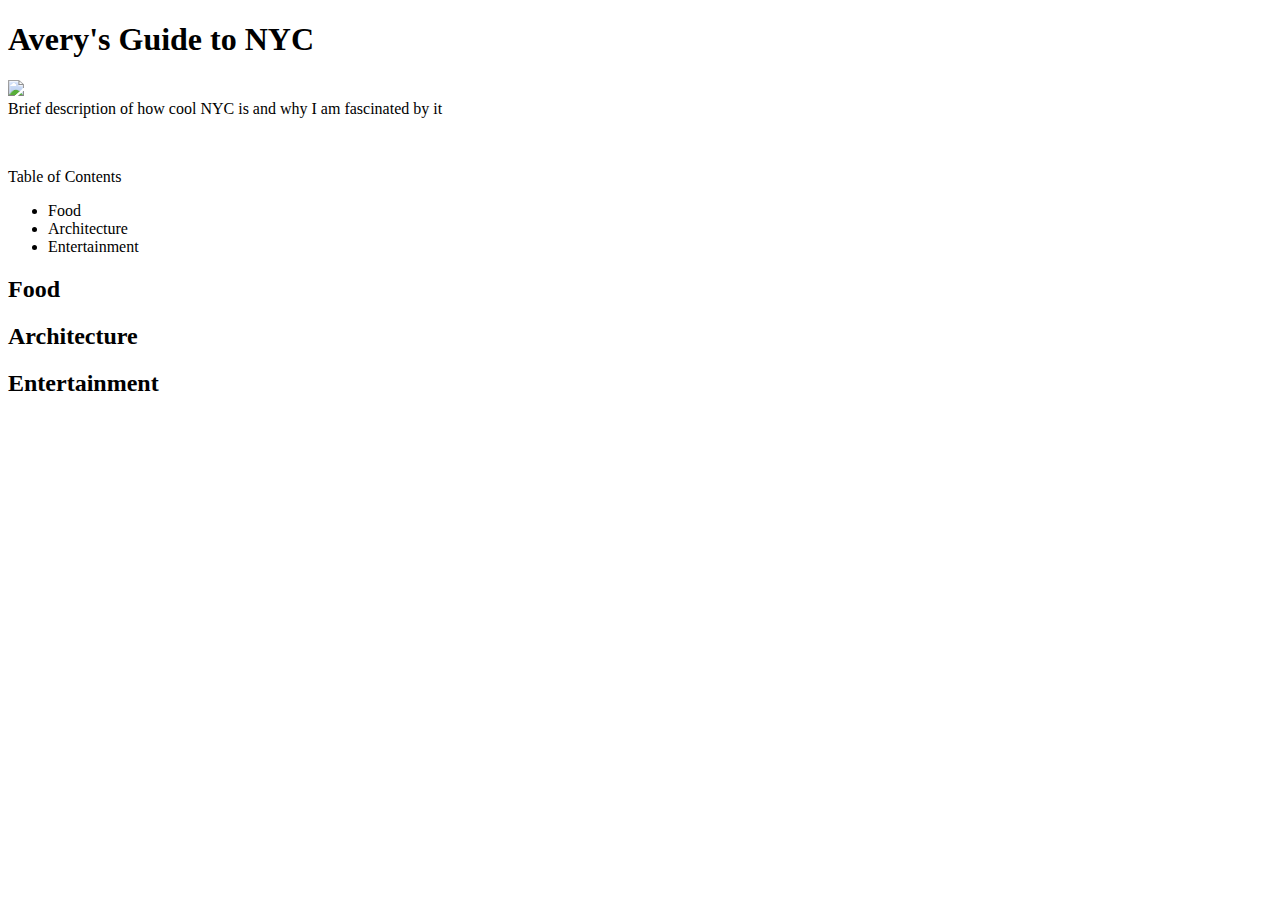
==== site/index.html @ 2d94d05e "starting my project" ====
<!DOCTYPE html>

<html lang="en">

  <head>
    <meta charset="utf-8">
    <title>NYC Webpage Content Outline</title>
  </head>

  <body>
    <p>
      <h1>
       Avery's Guide to NYC
      </h1>
      <img src="https://t3.ftcdn.net/jpg/01/91/74/46/360_F_191744672_HYfG0261FemsGK5WZWX868BokvbHNmqV.jpg">
      <br>
      Brief description of how cool NYC is and why I am fascinated by it
    </p>
    <br>
    <p>
      Table of Contents
       <ul>
         <li> Food </li>
         <li> Architecture </li>
         <li> Entertainment </li>
       </ul>
    </p>
    <p>
      <h2>
       Food
      </h2>
      <h2>
        Architecture
      </h2>
      <h2>
        Entertainment
      </h2>

    </p>
  </body>

</html>
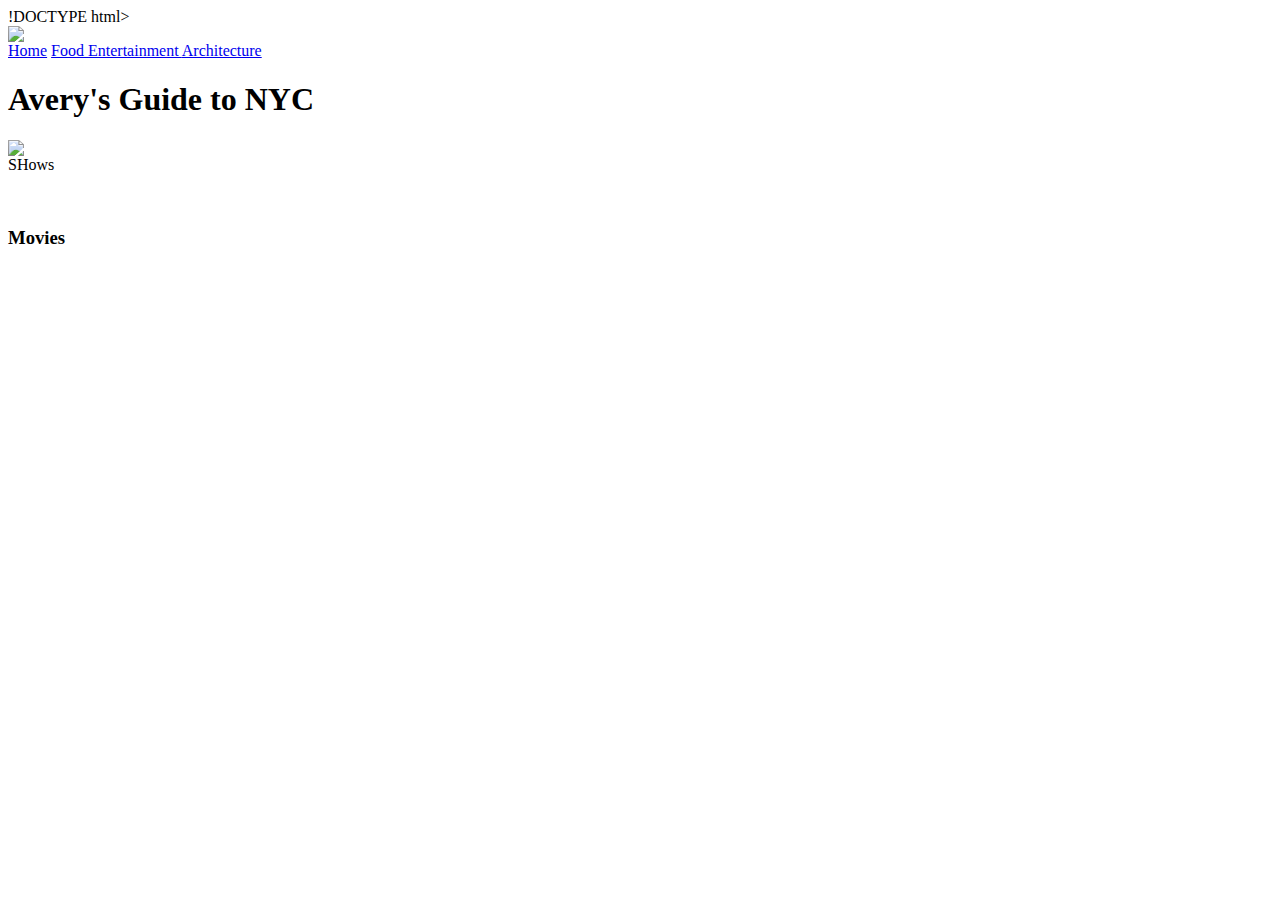
==== commit 89157f7d: "Update index.html" ====
--- a/site/index.html
+++ b/site/index.html
@@ -1,42 +1,39 @@
-<!DOCTYPE html>
+!DOCTYPE html>
 
 <html lang="en">
 
   <head>
     <meta charset="utf-8">
+    <link rel="stylesheet" href="mystyle.css">
     <title>NYC Webpage Content Outline</title>
   </head>
 
   <body>
+   <nav class="navbar">
+     <div class="navbar_middle">
+      <div class="navbar_header">
+       <a href="index.html" class="navbar_icon_link">
+         <img class="navbar_icon_image" src="https://www.iconarchive.com/download/i109867/streamlineicons/streamline-ux-free/statue-of-liberty.1024.png">
+       </a>
+      <div class="navbar_links">
+        <a class="index_link" href="index.html"> Home</a>
+        <a class="food_link" href="food.html"> Food </a>
+        <a class="entertainment_link_within" href="entertainment.html"> Entertainment </a>
+        <a class="architecture_link" href="architecture.html"> Architecture </a>
+       </div>
+      </div>
+     </div>
+
+   </nav>
     <p>
       <h1>
        Avery's Guide to NYC
       </h1>
       <img src="https://t3.ftcdn.net/jpg/01/91/74/46/360_F_191744672_HYfG0261FemsGK5WZWX868BokvbHNmqV.jpg">
       <br>
-      Brief description of how cool NYC is and why I am fascinated by it
+      SHows
     </p>
     <br>
-    <p>
-      Table of Contents
-       <ul>
-         <li> Food </li>
-         <li> Architecture </li>
-         <li> Entertainment </li>
-       </ul>
-    </p>
-    <p>
-      <h2>
-       Food
-      </h2>
-      <h2>
-        Architecture
-      </h2>
-      <h2>
-        Entertainment
-      </h2>
-
-    </p>
-  </body>
-
-</html>
+<h3>
+ Movies
+</h3>
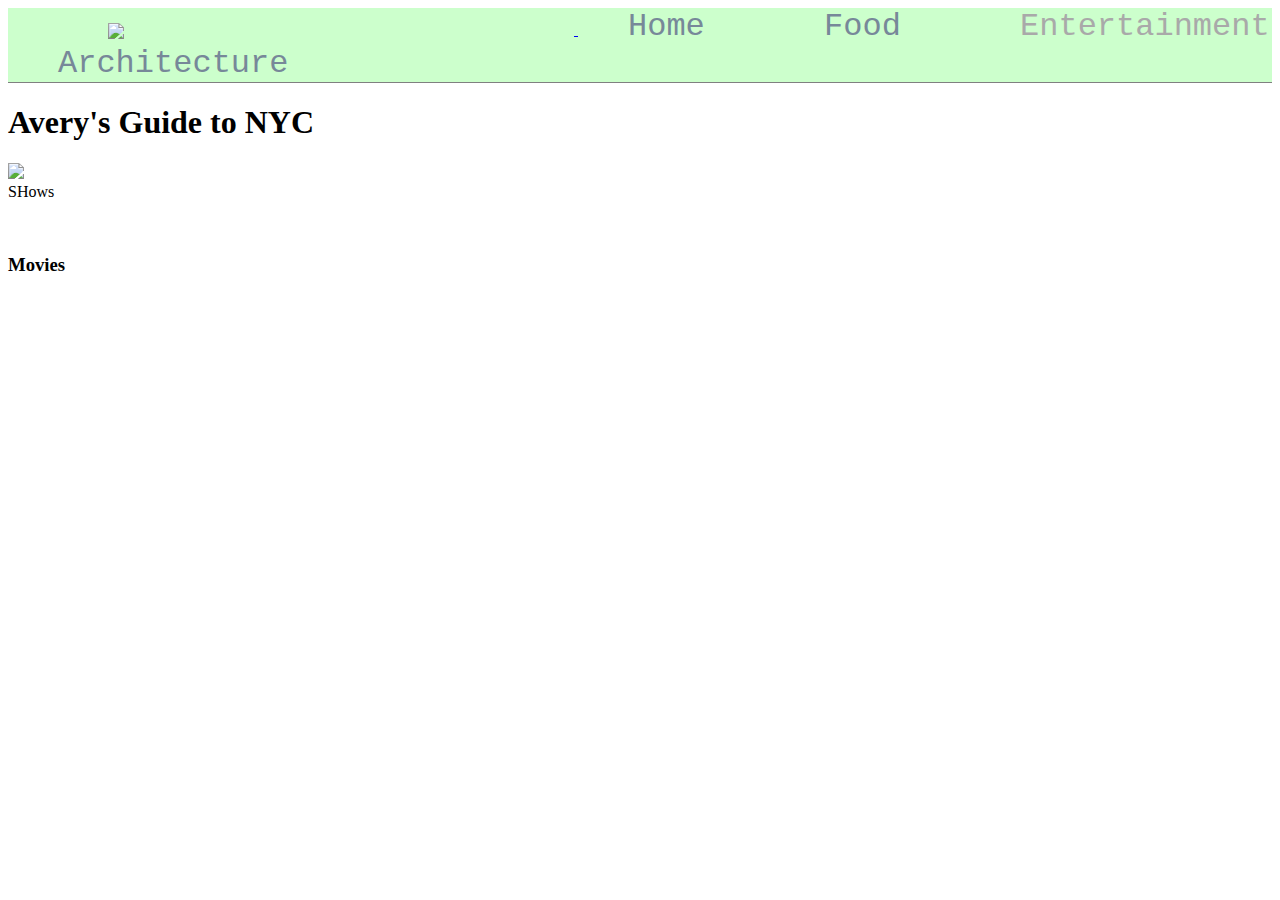
==== commit 7ff28167: "Update index.html" ====
--- a/site/index.html
+++ b/site/index.html
@@ -1,4 +1,4 @@
-!DOCTYPE html>
+<!DOCTYPE html>
 
 <html lang="en">
 
--- a/site/mystyle.css
+++ b/site/mystyle.css
@@ -0,0 +1,53 @@
+.navbar{
+ height: 7 rem;
+ background-color: #ccffcc
+}
+
+.navbar_middle{
+ display: flex;
+ align-items: center;
+}
+
+.navbar_icon_image{
+ width: 200px;
+ display: inline;
+ vertical-align: middle;
+ margin-left: 100px;
+ margin-right: 450px;
+ display: hide
+}
+
+.navbar_header{
+ height: auto;
+ width: 100%;
+ border-bottom: 1px solid grey
+}
+
+.navbar_links{
+ flex-direction: row;
+ align-items: center;
+ display: inline;
+ width: 100%;
+ padding: 0;
+ font-size: 2rem;
+ font-family: 'Courier New', Courier, monospace;
+ color: white;
+}
+
+.index_link,
+.food_link, 
+.architecture_link,
+.entertainment_link {
+ margin: 50px;
+ text-decoration: none;
+ color:lightslategray
+}
+
+.index_link_within,
+.food_link_within,
+.architecture_link_within,
+.entertainment_link_within {
+ margin: 50px;
+ text-decoration: none;
+ color:darkgray
+}
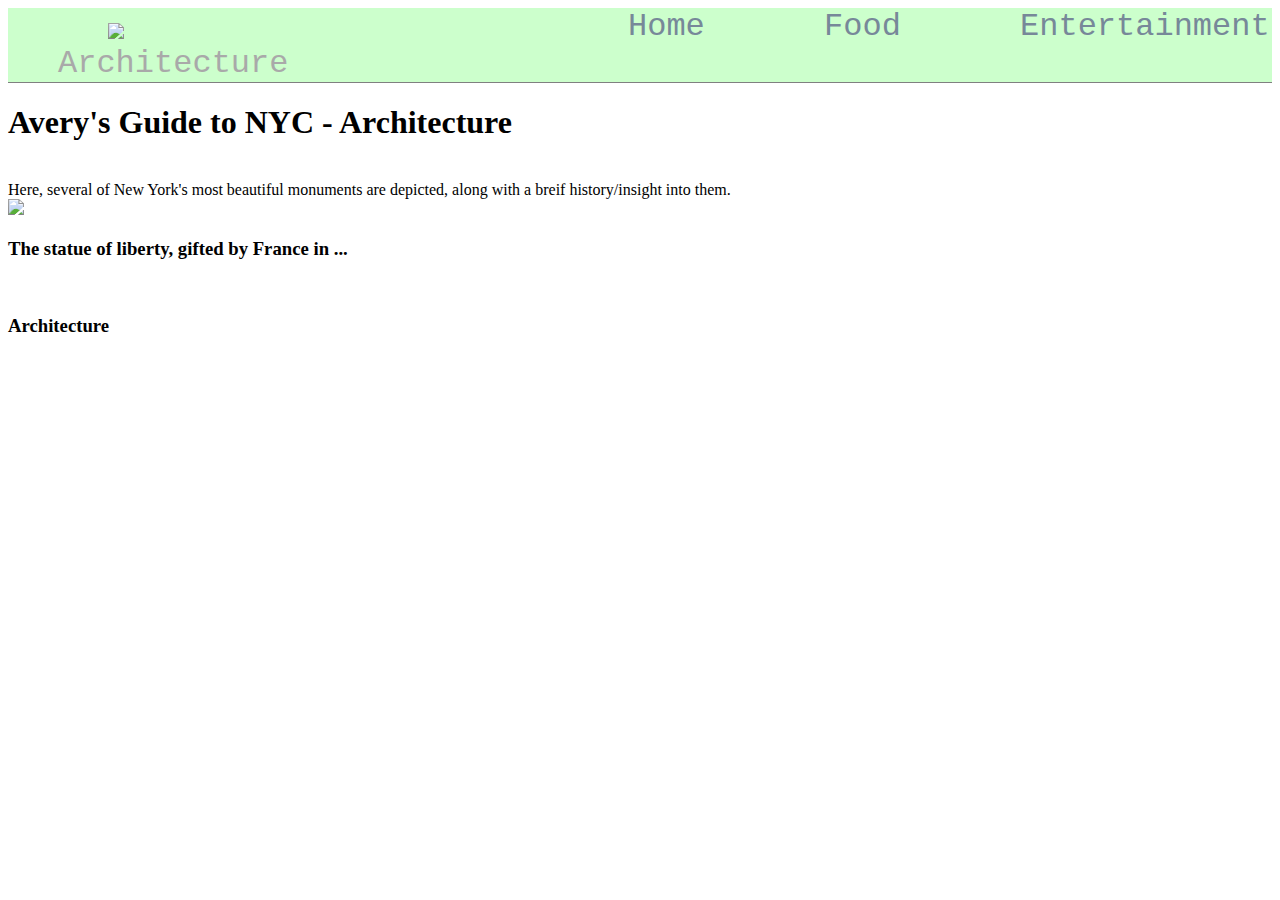
==== commit 4c5e1958: "Update index.html" ====
--- a/site/index.html
+++ b/site/index.html
@@ -12,14 +12,15 @@
    <nav class="navbar">
      <div class="navbar_middle">
       <div class="navbar_header">
-       <a href="index.html" class="navbar_icon_link">
+       <a href="index.html" class="navbar_icon_link" style="text-decoration: none;">
          <img class="navbar_icon_image" src="https://www.iconarchive.com/download/i109867/streamlineicons/streamline-ux-free/statue-of-liberty.1024.png">
        </a>
       <div class="navbar_links">
         <a class="index_link" href="index.html"> Home</a>
         <a class="food_link" href="food.html"> Food </a>
-        <a class="entertainment_link_within" href="entertainment.html"> Entertainment </a>
-        <a class="architecture_link" href="architecture.html"> Architecture </a>
+        <a class="entertainment_link" href="entertainment.html"> Entertainment </a>
+        <a class="architecture_link_within" href="architecture.html"> Architecture </a>
+
        </div>
       </div>
      </div>
@@ -27,13 +28,17 @@
    </nav>
     <p>
       <h1>
-       Avery's Guide to NYC
+       Avery's Guide to NYC - Architecture
       </h1>
-      <img src="https://t3.ftcdn.net/jpg/01/91/74/46/360_F_191744672_HYfG0261FemsGK5WZWX868BokvbHNmqV.jpg">
       <br>
-      SHows
+      Here, several of New York's most beautiful monuments are depicted, along with a breif history/insight into them. 
+      <br>
+      <img src="https://cdn.mos.cms.futurecdn.net/XsbvTN6PRi6PZtgEGvRsiE-1200-80.jpg">
+      <h3>
+       The statue of liberty, gifted by France in ...
+      </h3>
     </p>
     <br>
 <h3>
- Movies
+ Architecture
 </h3>
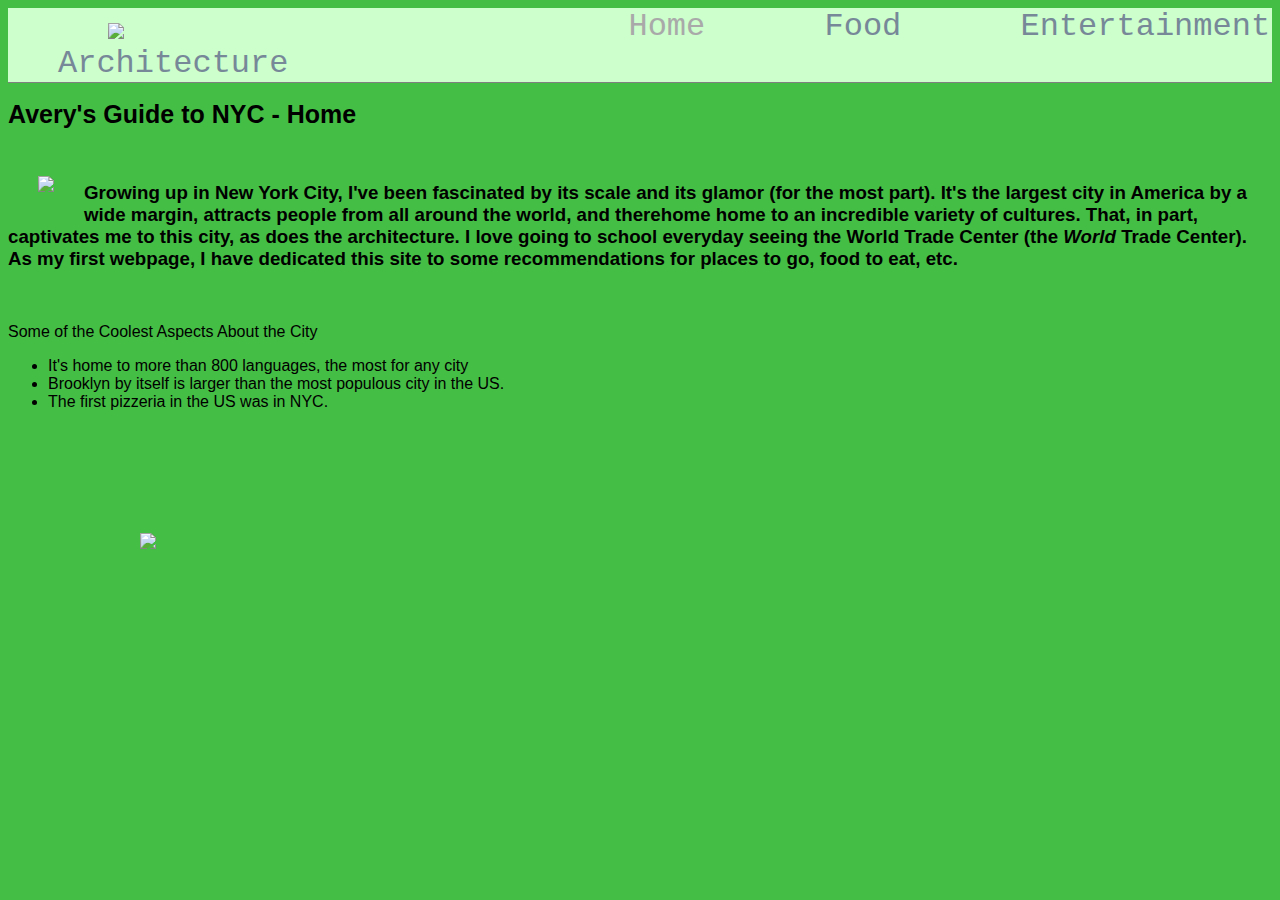
==== commit 6f514fe4: "Update index.html" ====
--- a/site/index.html
+++ b/site/index.html
@@ -12,15 +12,14 @@
    <nav class="navbar">
      <div class="navbar_middle">
       <div class="navbar_header">
-       <a href="index.html" class="navbar_icon_link" style="text-decoration: none;">
+        <a href="index.html" class="navbar_icon_link" style="text-decoration: none;">
          <img class="navbar_icon_image" src="https://www.iconarchive.com/download/i109867/streamlineicons/streamline-ux-free/statue-of-liberty.1024.png">
        </a>
       <div class="navbar_links">
-        <a class="index_link" href="index.html"> Home</a>
+        <a class="index_link_within" href="index.html"> Home</a>
         <a class="food_link" href="food.html"> Food </a>
         <a class="entertainment_link" href="entertainment.html"> Entertainment </a>
-        <a class="architecture_link_within" href="architecture.html"> Architecture </a>
-
+        <a class="architecture_link" href="architecture.html"> Architecture </a>
        </div>
       </div>
      </div>
@@ -28,17 +27,29 @@
    </nav>
     <p>
       <h1>
-       Avery's Guide to NYC - Architecture
+       Avery's Guide to NYC - Home
       </h1>
+      <img class="liberty" src="https://t3.ftcdn.net/jpg/01/91/74/46/360_F_191744672_HYfG0261FemsGK5WZWX868BokvbHNmqV.jpg">
       <br>
-      Here, several of New York's most beautiful monuments are depicted, along with a breif history/insight into them. 
-      <br>
-      <img src="https://cdn.mos.cms.futurecdn.net/XsbvTN6PRi6PZtgEGvRsiE-1200-80.jpg">
-      <h3>
-       The statue of liberty, gifted by France in ...
+      <h3 class="home_p"> Growing up in New York City, I've been fascinated by its scale and its glamor (for the most part). It's the largest city in America by a wide margin, attracts people from all around the world, and therehome home to an incredible variety of cultures. That, in part, captivates me to this city, as does the architecture. I love going to school everyday seeing the World Trade Center (the <i> World </i> Trade Center). As my first webpage, I have dedicated this site to some recommendations for places to go, food to eat, etc.
       </h3>
     </p>
     <br>
-<h3>
- Architecture
-</h3>
+    <p>
+      Some of the Coolest Aspects About the City
+       <ul>
+         <li> It's home to more than 800 languages, the most for any city</li>
+         <li> Brooklyn by itself is larger than the most populous city in the US.</li>
+         <li> The first pizzeria in the US was in NYC. </li>
+       </ul>
+       <br>
+       <br>
+       <br>
+       <br>
+       <br>
+
+      </p>
+    <img class="centralpark" src="https://thetourguy.com/wp-content/uploads/2021/05/Top-Things-to-do-in-Central-Park-1440-x-675.jpeg">
+  </body>
+
+</html>
--- a/site/mystyle.css
+++ b/site/mystyle.css
@@ -1,6 +1,6 @@
 .navbar{
  height: 7 rem;
- background-color: #ccffcc
+ background-color: #ccffcc;
 }
 
 .navbar_middle{
@@ -14,7 +14,8 @@
  vertical-align: middle;
  margin-left: 100px;
  margin-right: 450px;
- display: hide
+ display: hide;
+ text-decoration: none
 }
 
 .navbar_header{
@@ -51,3 +52,49 @@
  text-decoration: none;
  color:darkgray
 }
+
+html{
+ background-color:rgb(69, 190, 69)
+}
+
+.liberty, .lilia, .zuckers{
+ float: left;
+ margin: 30px;
+}
+
+.lilia{
+ width: 650px
+}
+
+.centralpark{
+ display: block;
+ margin-left: auto;
+ margin-right: auto;
+ width: 1000px
+}
+
+body{
+ font-family: 'Lucida Sans', 'Lucida Sans Regular', 'Lucida Grande', 'Lucida Sans Unicode', Geneva, Verdana, sans-serif;
+}
+
+h1,
+h4{
+ font-size: 25px;
+ text-align: left;
+}
+
+h2{
+ font-size: 20px;
+}
+
+#lilia{
+ vertical-align: center;
+ float: left;
+}
+
+.zuckers{
+ vertical-align: center;
+ float: left;
+ width: 650px
+}
+
